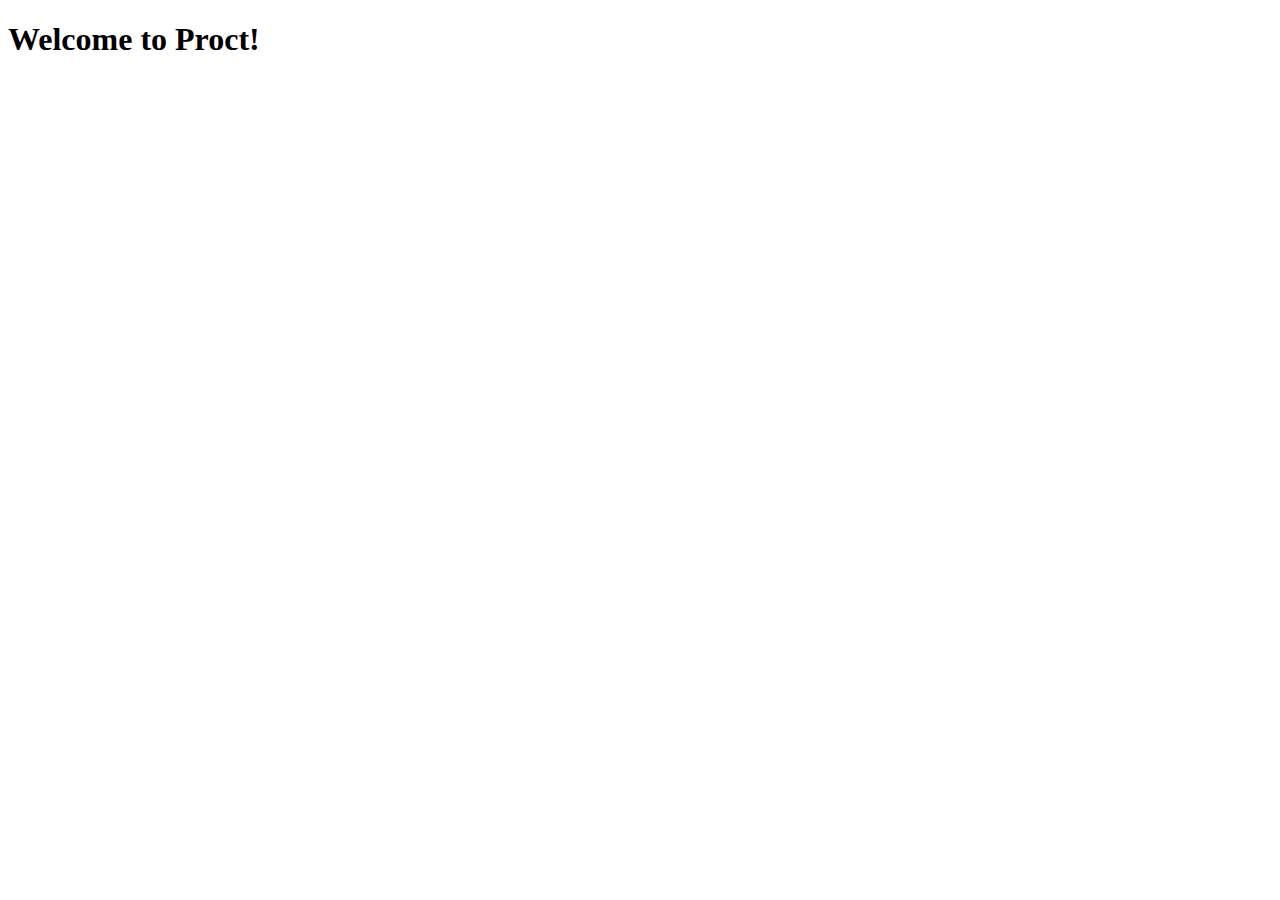
==== index.html @ 84da6cb7 "Create index.html" ====
<!DOCTYPE html>
<html lang="en">
<head>
    <meta charset="UTF-8">
    <meta http-equiv="X-UA-Compatible" content="IE-edge">
    <meta name="viewport" content="width=device-width, initial-scale=1.0">
    <title>Main Page</title>
</head>
<body>
    <div class = "container">
        <h1>
            Welcome to Proct!
        </h1>
        <a href="./about"></a>
    </div>
</body>
</html>
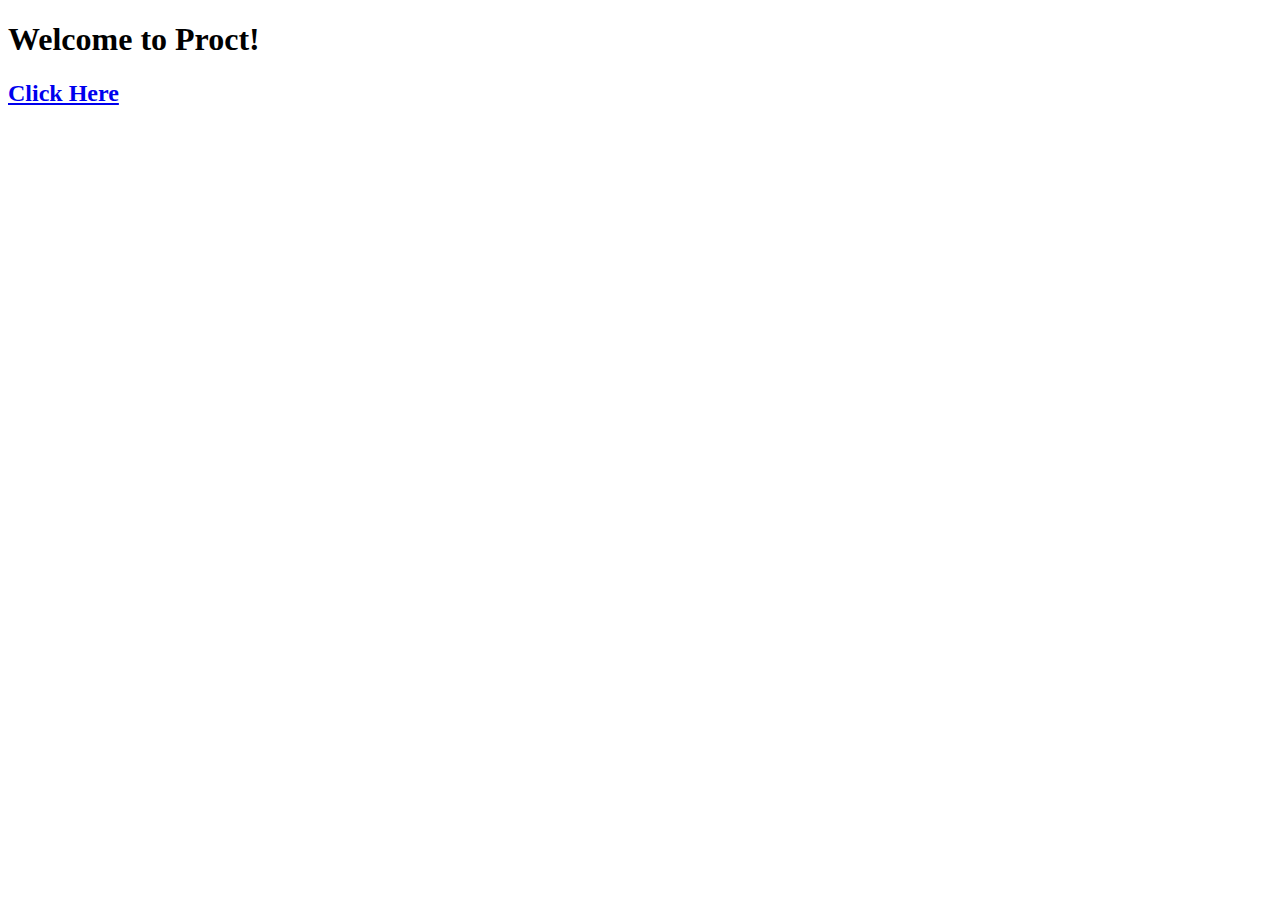
==== commit c5547e77: "Update 2" ====
--- a/index.html
+++ b/index.html
@@ -11,7 +11,7 @@
         <h1>
             Welcome to Proct!
         </h1>
-        <a href="./about"></a>
+        <a href="./about.html"><h2>Click Here</h2></a>
     </div>
 </body>
 </html>
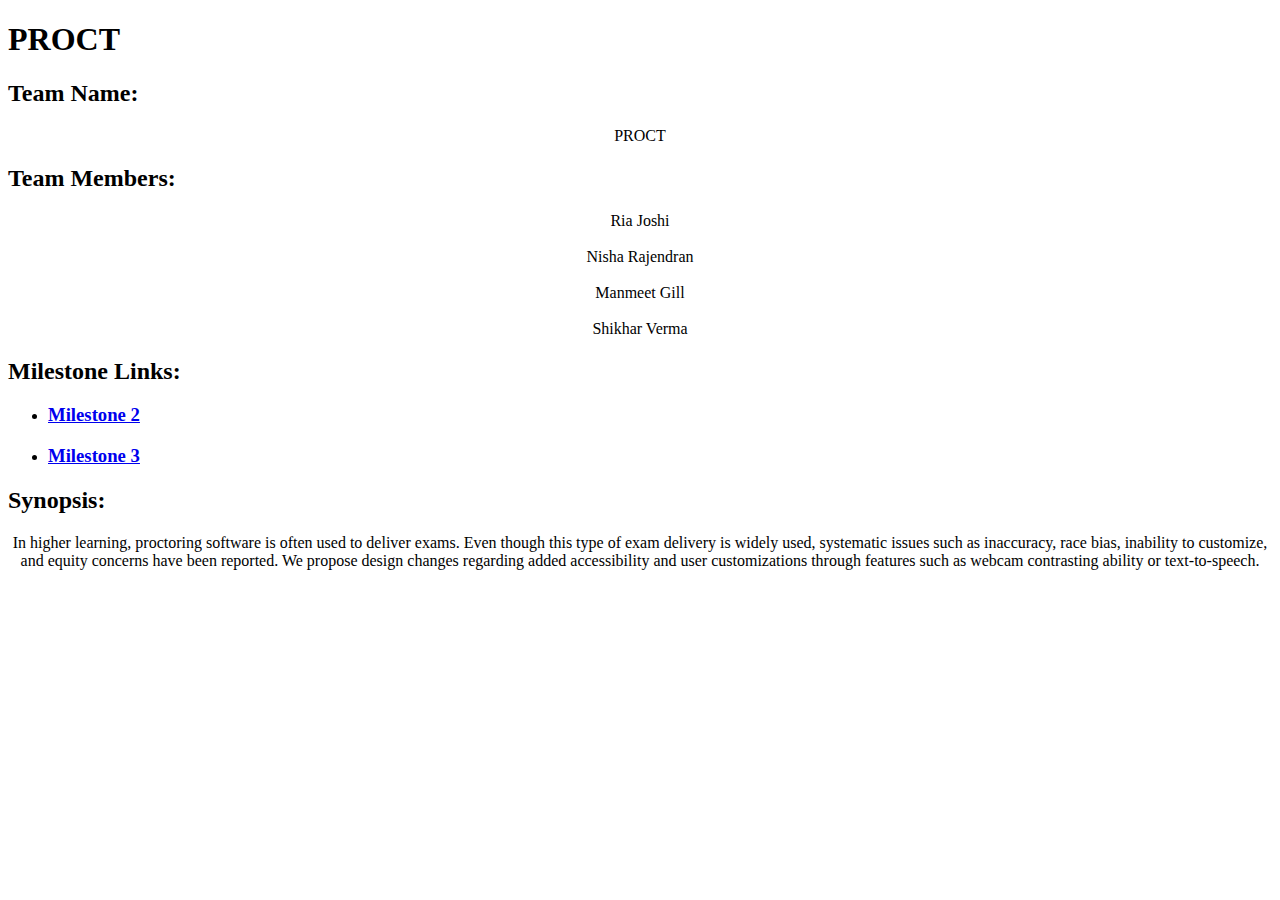
==== commit 6d9d98bd: "Update index.html" ====
--- a/index.html
+++ b/index.html
@@ -4,14 +4,58 @@
     <meta charset="UTF-8">
     <meta http-equiv="X-UA-Compatible" content="IE-edge">
     <meta name="viewport" content="width=device-width, initial-scale=1.0">
-    <title>Main Page</title>
+    <link rel="stylesheet" href="style.css">
+	<link rel="icon" href="https://favicon-generator.org/favicon-generator/htdocs/favicons/2014-12-28/75945c3f868aa9a88f1b51138ce89da5.ico">
+    <title>Home Page</title>
 </head>
 <body>
-    <div class = "container">
-        <h1>
-            Welcome to Proct!
+    <div class = "row">
+		<h1>
+            PROCT
         </h1>
-        <a href="./about.html"><h2>Click Here</h2></a>
+
+		
+			<div class="column">
+				<h2>
+					Team Name:
+					</h2>
+			
+					<p style="text-align: center;">  
+					PROCT
+					</p>
+					
+					<h2>
+					Team Members: 
+					</h2>
+			
+					<p style="text-align: center;"> 
+					Ria Joshi<br></br>Nisha Rajendran<br></br> Manmeet Gill<br></br> Shikhar Verma
+					</p>
+
+					<h2>
+						Milestone Links:
+						</h2>
+						
+						<ul>
+							<li> <a href="./about.html"><h3>Milestone 2</h3></a> </li>
+							<li> <a href="./index.html"><h3>Milestone 3</h3></a> </li>
+						</ul>
+			</div>
+
+
+			<div class="column">
+				<h2>
+					Synopsis:
+					</h2>
+					<p style="text-align: center;">
+						In higher learning, proctoring software is often used to deliver exams. Even though this type of exam delivery is widely used, systematic issues such as inaccuracy, race bias, inability to customize, and equity 
+						concerns have been reported. We propose design changes regarding added accessibility and user customizations through features such as webcam contrasting ability or text-to-speech. 
+						</p>
+				
+					
+			</div>
+
+    
     </div>
 </body>
 </html>
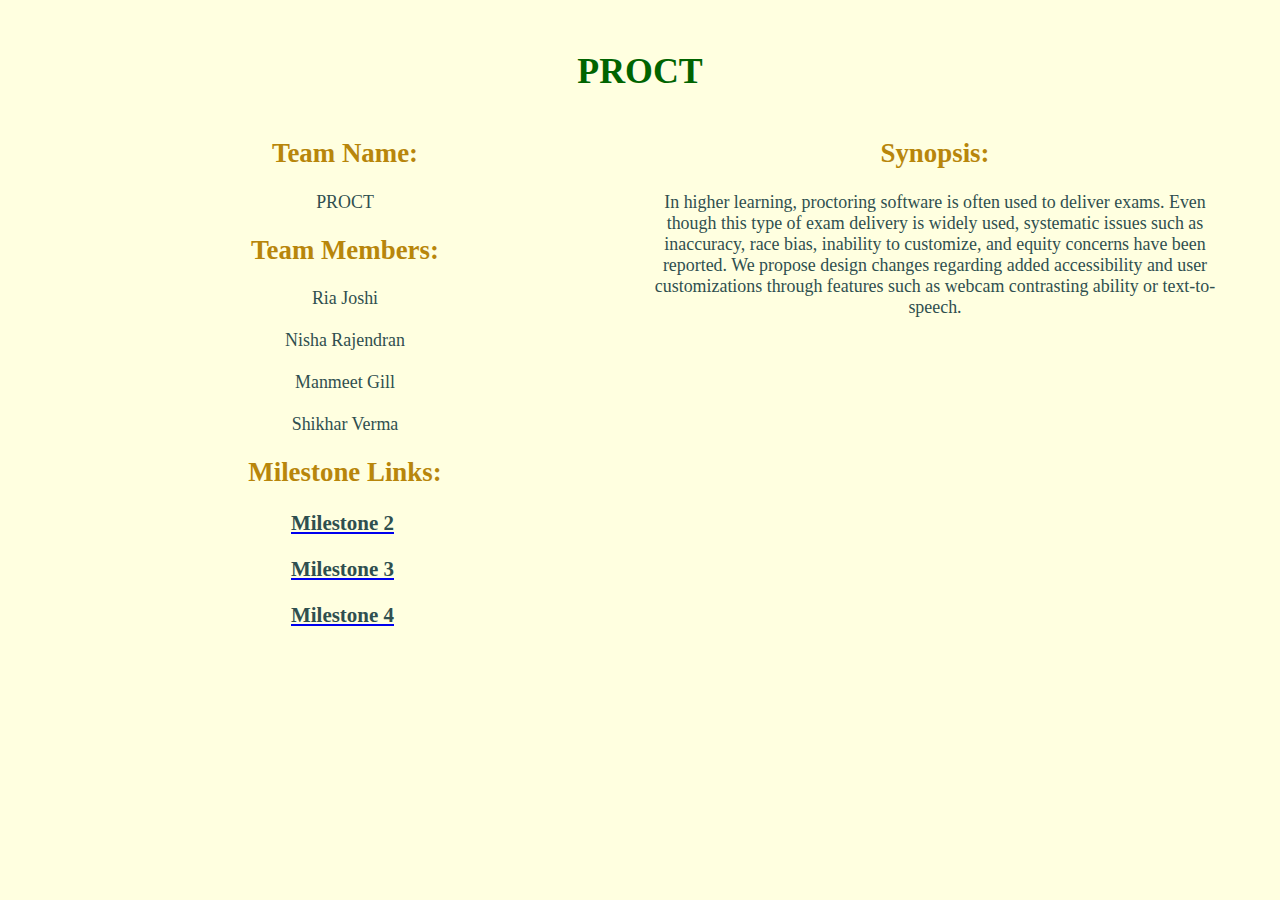
==== commit 95ed12e1: "Update index.html" ====
--- a/index.html
+++ b/index.html
@@ -38,7 +38,8 @@
 						
 						<ul>
 							<li> <a href="./about.html"><h3>Milestone 2</h3></a> </li>
-							<li> <a href="./index.html"><h3>Milestone 3</h3></a> </li>
+							<li> <a href="./design.html"><h3>Milestone 3</h3></a> </li>
+							<li> <a href="./prototype.html"><h3>Milestone 4</h3></a> </li>
 						</ul>
 			</div>
 
--- a/style.css
+++ b/style.css
@@ -0,0 +1,53 @@
+h1{
+    font-style: normal;
+    color: darkgreen;
+    font-family: 'Bitter',serif;
+    text-align: center;
+}
+
+h2{
+    font-style: normal;
+    color:darkgoldenrod;
+    font-family: 'Bitter',serif;
+    text-align: center;
+}
+
+h3{
+    color:darkslategrey;
+    text-align: center;
+ }
+
+li{
+    padding-right: 45px;
+    list-style: none;
+}
+
+body{
+margin: 50px;
+background-color:lightyellow;
+font-size: 1.4vw;
+}
+
+p{
+    color:darkslategrey;
+    font-family: 'Bitter',serif;
+
+}
+
+.column {
+    float:left;
+    width: 50%;
+   
+}
+
+.row::after {
+    content: "";
+    display: table;
+    clear:both;
+    
+}
+
+.video{
+    text-align: center;
+}
+
